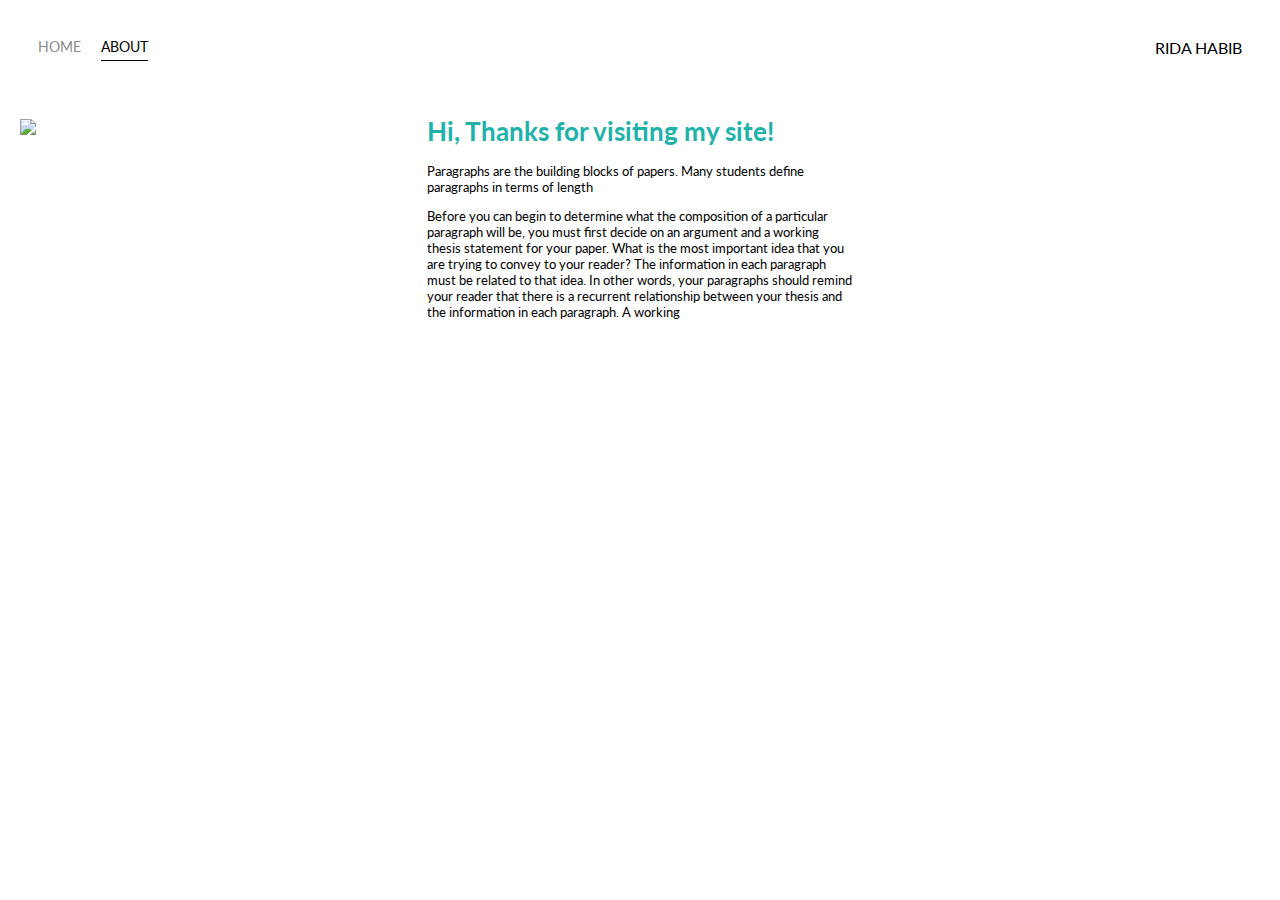
==== about.html @ bf587fe5 "Add files via upload" ====
<!DOCTYPE html>
<html>
<head>
    <meta charset="utf-8" />
    <title>About</title>
    <link href="https://fonts.googleapis.com/css2?family=Lato&display=swap" rel="stylesheet">
    <link rel="stylesheet" href="styles.css">
</head>
<body>
    <div class="container">
        <div class="nav-wrapper">
            <div class="left-side">
                <div class="nav-link-wrapper">
                    <a href="index.html">Home</a>
                </div>

                <div class="nav-link-wrapper active-nav-link">
                    <a href="about.html">About</a>
                </div>  
            </div>

            <div class="right-side">
                <div class="brand">
                    <div>RIDA HABIB</div>
                </div>
            </div>
        </div>

        <div class="content-wrapper">
            <div class="two-column-wrapper">
                <div class="profile-image-wrapper">
                    <img src="images/profile.jpg">
                </div>
                <div class="profile-content-wrapper">
                    <h1>Hi, Thanks for visiting my site!</h1>
                    <p>Paragraphs are the building blocks of papers. Many students define paragraphs in terms of length</p>
                    <p>Before you can begin to determine what the composition of a particular paragraph will be, you must first decide on an argument and a working thesis statement for your paper. What is the most important idea that you are trying to convey to your reader? The information in each paragraph must be related to that idea. In other words, your paragraphs should remind your reader that there is a recurrent relationship between your thesis and the information in each paragraph. A working</p>
                </div>
            </div>
        </div>
            
    </div> 
</body>

</html>
---- styles.css ----
/* Master styles*/
body{
    font-family: "Lato", sans-serif; /*backup font of sans serif*/
    margin: 0px;
}

.container {
    display: grid;
    grid-template-columns: 1fr;
}

/* Nav styles */
.nav-wrapper{
    display: flex;
    justify-content: space-between;
    padding: 38px;
}

.left-side{
    display: flex;
}


.nav-wrapper > .left-side > div {
    margin-right: 20px;
    font-size: 0.9em;
    text-transform: uppercase;

}

.nav-link-wrapper {
    height: 22px;
    border-bottom: 1 px solid transparent;
    transition: border-bottom 0.5s;
}

.nav-link-wrapper a{
    color: #8a8a8a;
    text-decoration: none;
    transition: color 0.5s;
}

.nav-link-wrapper:hover {
    border-bottom: 1px solid black;
}

.nav-link-wrapper a:hover {
    color: black; 
}

.active-nav-link {
    border-bottom: 1px solid black;
}
.active-nav-link a{
    color: black !important;
}

/*Portfolio Styles*/

.portfolio-items-wrapper {
    display: grid;
    grid-template-columns: 1fr 1fr 1fr;
}

.portfolio-item-wrapper {
    position: relative;
}

.portfolio-img-background {
    height: 350px;
    width: 100%;
    background-size: cover;
    background-position: center;
    background-repeat: no-repeat;
}

.img-text-wrapper {
    position: absolute;
    top:0;
    display: flex;
    flex-direction: column;
    justify-content: center;
    align-items: center;
    height: 100%;
    text-align: center;
    padding-left: 100px;
    padding-right: 100px;

}

.logo-wrapper img{
    width: 50%;
    margin-bottom: 20px;
}

.img-text-wrapper .subtitle {
    transition: 1s;
    font-weight: 600;
    color: transparent;
}
.img-text-wrapper:hover .subtitle {
    font-weight: 600; 
    color: lightseagreen;
}

.img-darken {
    transition: 1s;
    filter: brightness(10%); 
}

/*About Page*/
.two-column-wrapper {
    display: grid;
    grid-template-columns: 1fr 1fr 1fr;
}

.profile-image-wrapper img {
    padding: 20px;
    width: 80%;
}

.profile-content-wrapper {
    font-size: .8em;
}

.profile-content-wrapper h1{
    color: lightseagreen;
}
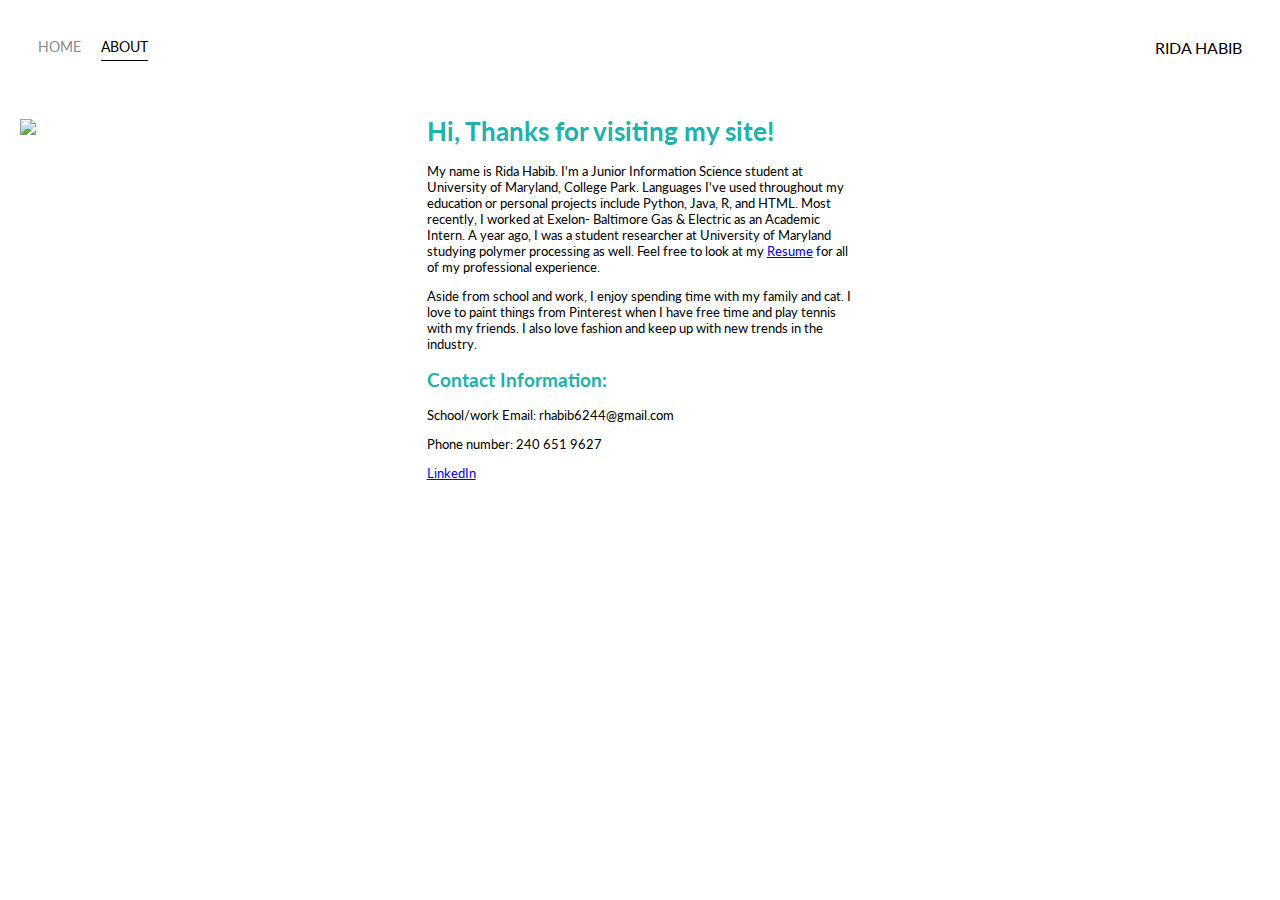
==== commit d1336249: "Add files via upload" ====
--- a/about.html
+++ b/about.html
@@ -33,8 +33,14 @@
                 </div>
                 <div class="profile-content-wrapper">
                     <h1>Hi, Thanks for visiting my site!</h1>
-                    <p>Paragraphs are the building blocks of papers. Many students define paragraphs in terms of length</p>
-                    <p>Before you can begin to determine what the composition of a particular paragraph will be, you must first decide on an argument and a working thesis statement for your paper. What is the most important idea that you are trying to convey to your reader? The information in each paragraph must be related to that idea. In other words, your paragraphs should remind your reader that there is a recurrent relationship between your thesis and the information in each paragraph. A working</p>
+                    <p>My name is Rida Habib. I'm a Junior Information Science student at University of Maryland, College Park. Languages I've used throughout my education or personal projects include Python, Java, R, and HTML. Most recently, I worked at Exelon- Baltimore Gas & Electric as an Academic Intern. A year ago, I was a student researcher at University of Maryland studying polymer processing as well.  Feel free to look at my <a href="https://github.com/rhabib6244/Rida-Habib-s-Resume-/blob/master/8_26%20Resume.docx.pdf">Resume</a> for all of my professional experience. </p>
+                    <p>Aside from school and work, I enjoy spending time with my family and cat. I love to paint things from Pinterest when I have free time and play tennis with my friends. I also love fashion and keep up with new trends in the industry.   </p>
+                    <div class="contact-wrapper">
+                    <h2>Contact Information:</h2>
+                    </div>
+                    <p>School/work Email: rhabib6244@gmail.com</p>
+                    <p>Phone number: 240 651 9627</p>
+                    <a href="https://www.linkedin.com/in/rida-habib-29065316b">LinkedIn</a>
                 </div>
             </div>
         </div>
@@ -42,4 +48,5 @@
     </div> 
 </body>
 
-</html>+</html>
+
--- a/styles.css
+++ b/styles.css
@@ -126,4 +126,8 @@
 
 .profile-content-wrapper h1{
     color: lightseagreen;
+}
+
+.contact-wrapper {
+    color: lightseagreen;
 }